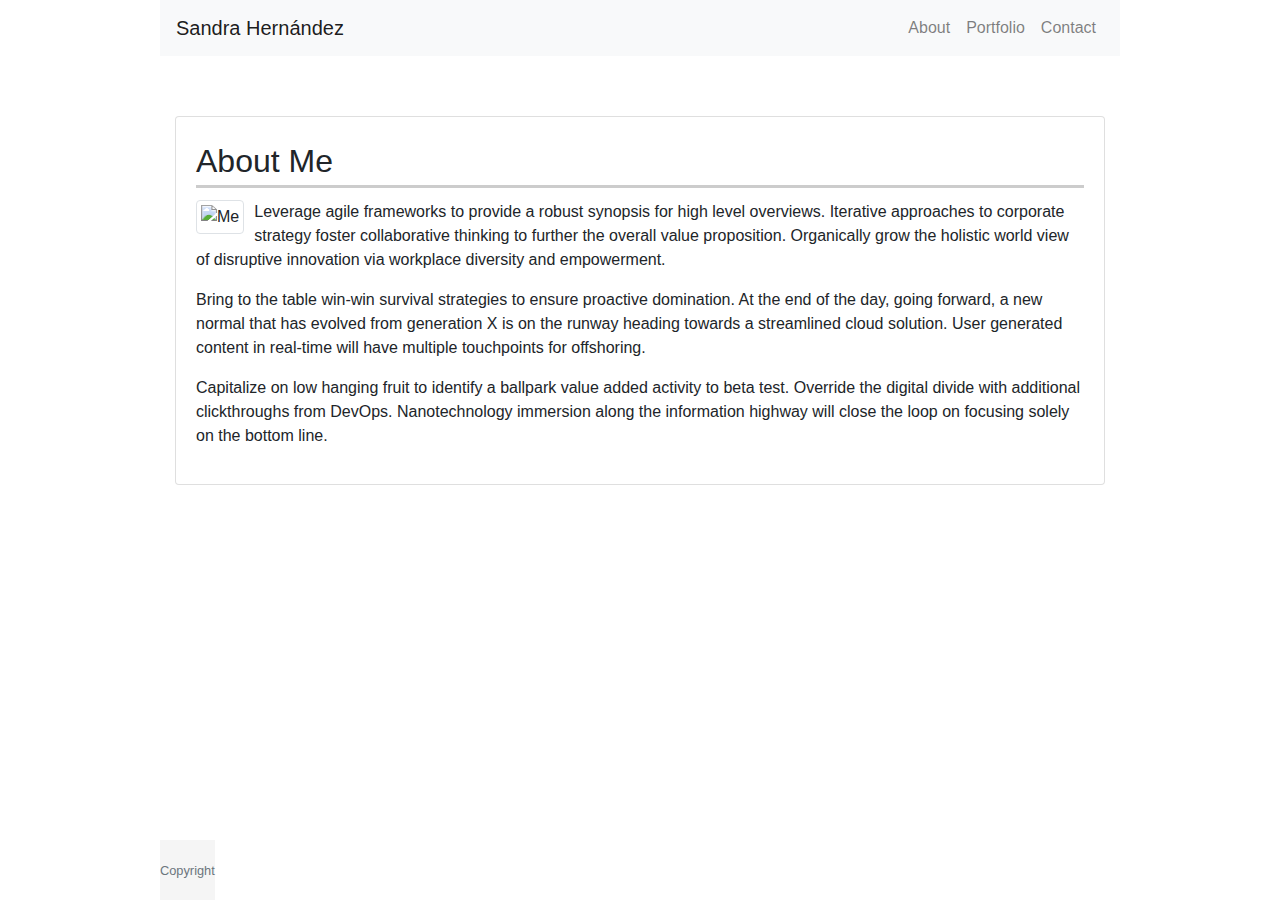
==== index.html @ 83164c4e "added bootstrap components" ====
<!DOCTYPE html>
<html lang="en">
<head>
    <meta charset="UTF-8">
    <meta name="viewport" content="width=device-width, initial-scale=1.0">
    <meta http-equiv="X-UA-Compatible" content="ie=edge">
    <!-- Reset MeyerWeb -->
    <link rel="stylesheet" href="https://meyerweb.com/eric/tools/css/reset/reset.css">
    <!-- Bootstrap CSS -->
    <link rel="stylesheet" href="https://stackpath.bootstrapcdn.com/bootstrap/4.3.1/css/bootstrap.min.css" integrity="sha384-ggOyR0iXCbMQv3Xipma34MD+dH/1fQ784/j6cY/iJTQUOhcWr7x9JvoRxT2MZw1T" crossorigin="anonymous">
    <link rel="stylesheet" href="style.css">
    <title>About me | Sandra Hernández</title>
</head>

<body>
    <!-- Header /Navigation bar -->
    <nav class="navbar sticky-top navbar-expand-lg navbar-light bg-light">
        <a class="navbar-brand" href="/index.html">Sandra Hernández</a>
        <button class="navbar-toggler" type="button" data-toggle="collapse"         data-target="#navbarNavAltMarkup" aria-controls="navbarNavAltMarkup" aria-expanded="false" aria-label="Toggle navigation">
            <span class="navbar-toggler-icon"></span>
        </button>
        <div class="collapse navbar-collapse" id="navbarNavAltMarkup">
          <div class="navbar-nav ml-auto">
                <a class="nav-item nav-link" href="index.html">About<span class="sr-only">(current)</span></a>
                <a class="nav-item nav-link" href="portfolio.html">Portfolio</a>
                <a class="nav-item nav-link" href="contact.html">Contact</a>
          </div>
        </div>
    </nav>
    
    <!-- Main Content About Me -->
    <div class="container">
        <!-- <h2>About me</h2>
        <div class="row">
            <div class="col-12">
                <img id="about-me-thumbnail" class="img-thumbnail" src="http://placehold.it/150x150" alt="Me">
                <p>
                    Leverage agile frameworks to provide a robust synopsis for high level overviews. Iterative approaches to corporate strategy foster collaborative thinking to further the overall value proposition. Organically grow the holistic world view of disruptive innovation via workplace diversity and empowerment.
                </p>

                <p>Bring to the table win-win survival strategies to ensure proactive domination. At the end of the day, going forward, a new normal that has evolved from generation X is on the runway heading towards a streamlined cloud solution. User generated content in real-time will have multiple touchpoints for offshoring.
                </p>

                <p>Capitalize on low hanging fruit to identify a ballpark value added activity to beta test. Override the digital divide with additional clickthroughs from DevOps. Nanotechnology immersion along the information highway will close the loop on focusing solely on the bottom line.
                </p>
        </div> -->

       <!-- Option with card  -->
       <div class="row">
            <div class="col-12">
                <div id="about-me-card" class="card">
                    <div class="card-body">
                        <h2 class="card-title">About Me</h2>
                        <img id="about-me-thumbnail" class="img-thumbnail" src="http://placehold.it/150x150" alt="Me">
                        <p>
                            Leverage agile frameworks to provide a robust synopsis for high level overviews. Iterative approaches to corporate strategy foster collaborative thinking to further the overall value proposition. Organically grow the holistic world view of disruptive innovation via workplace diversity and empowerment.
                        </p>

                        <p>Bring to the table win-win survival strategies to ensure proactive domination. At the end of the day, going forward, a new normal that has evolved from generation X is on the runway heading towards a streamlined cloud solution. User generated content in real-time will have multiple touchpoints for offshoring.
                        </p>

                        <p>Capitalize on low hanging fruit to identify a ballpark value added activity to beta test. Override the digital divide with additional clickthroughs from DevOps. Nanotechnology immersion along the information highway will close the loop on focusing solely on the bottom line.
                        </p>
                    </div>
                </div>
            </div>
        </div>
    </div>

    <!-- Sticky Footer -->

    <footer class="footer">
            <div>
              <span class="text-muted"><small>Copyright</small></span>
            </div>
          </footer>


    <!-- Bootstrap Javascript -->
    <script src="https://code.jquery.com/jquery-3.3.1.slim.min.js" integrity="sha384-q8i/X+965DzO0rT7abK41JStQIAqVgRVzpbzo5smXKp4YfRvH+8abtTE1Pi6jizo" crossorigin="anonymous"></script>
<script src="https://cdnjs.cloudflare.com/ajax/libs/popper.js/1.14.7/umd/popper.min.js" integrity="sha384-UO2eT0CpHqdSJQ6hJty5KVphtPhzWj9WO1clHTMGa3JDZwrnQq4sF86dIHNDz0W1" crossorigin="anonymous"></script>
<script src="https://stackpath.bootstrapcdn.com/bootstrap/4.3.1/js/bootstrap.min.js" integrity="sha384-JjSmVgyd0p3pXB1rRibZUAYoIIy6OrQ6VrjIEaFf/nJGzIxFDsf4x0xIM+B07jRM" crossorigin="anonymous"></script>
</body>
</html>
---- style.css ----
body {
    width: 960px;
    margin: 0 auto;
}
.container {
    width: 100%px;
    padding-top: 60px;
    padding-bottom: 60px;
}

#about-me-thumbnail {
    float: left;
    margin: 0 10px 0 0;
}

/* #about-me-card {
    padding-top: 60px;
} */

.card-title {
    border-bottom: 3px #cccccc solid;
    line-height:150%;
}

html {
    position: relative;
    min-height: 100%;
  }
  body {
    margin-bottom: 60px; /* Margin bottom by footer height */
  }
  .footer {
    position: absolute;
    bottom: 0;
    height: 60px; /* Set the fixed height of the footer here */
    line-height: 60px; /* Vertically center the text there */
    background-color: #f5f5f5;
  }
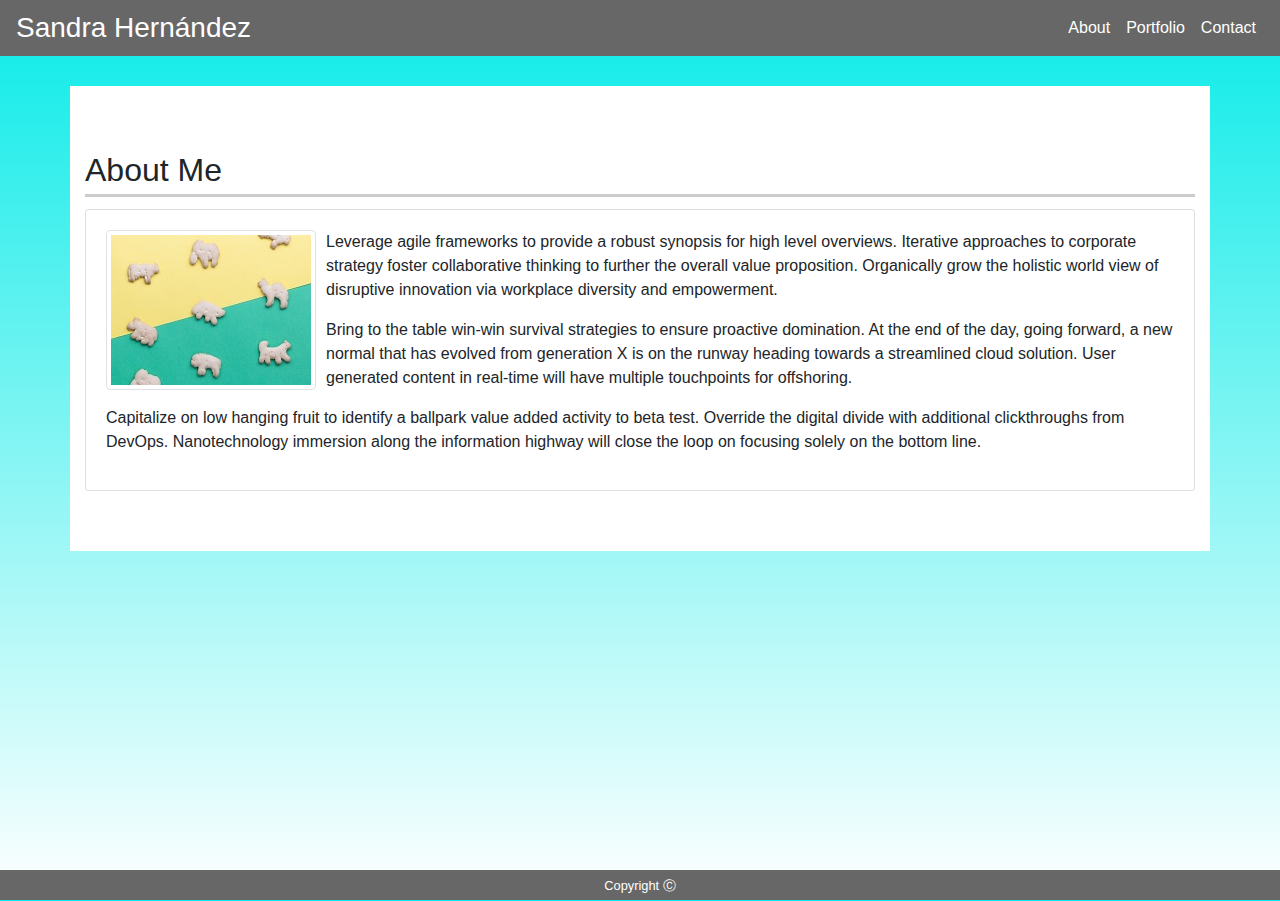
==== commit 6e3f62b2: "adapted styles" ====
--- a/index.html
+++ b/index.html
@@ -9,11 +9,12 @@
     <!-- Bootstrap CSS -->
     <link rel="stylesheet" href="https://stackpath.bootstrapcdn.com/bootstrap/4.3.1/css/bootstrap.min.css" integrity="sha384-ggOyR0iXCbMQv3Xipma34MD+dH/1fQ784/j6cY/iJTQUOhcWr7x9JvoRxT2MZw1T" crossorigin="anonymous">
     <link rel="stylesheet" href="style.css">
-    <title>About me | Sandra Hernández</title>
+    <title>About me | Sandra Hernández</title>  
 </head>
 
 <body>
     <!-- Header /Navigation bar -->
+    <div class="header">
     <nav class="navbar sticky-top navbar-expand-lg navbar-light bg-light">
         <a class="navbar-brand" href="/index.html">Sandra Hernández</a>
         <button class="navbar-toggler" type="button" data-toggle="collapse"         data-target="#navbarNavAltMarkup" aria-controls="navbarNavAltMarkup" aria-expanded="false" aria-label="Toggle navigation">
@@ -27,31 +28,18 @@
           </div>
         </div>
     </nav>
+    </div>    
     
     <!-- Main Content About Me -->
     <div class="container">
-        <!-- <h2>About me</h2>
-        <div class="row">
-            <div class="col-12">
-                <img id="about-me-thumbnail" class="img-thumbnail" src="http://placehold.it/150x150" alt="Me">
-                <p>
-                    Leverage agile frameworks to provide a robust synopsis for high level overviews. Iterative approaches to corporate strategy foster collaborative thinking to further the overall value proposition. Organically grow the holistic world view of disruptive innovation via workplace diversity and empowerment.
-                </p>
-
-                <p>Bring to the table win-win survival strategies to ensure proactive domination. At the end of the day, going forward, a new normal that has evolved from generation X is on the runway heading towards a streamlined cloud solution. User generated content in real-time will have multiple touchpoints for offshoring.
-                </p>
-
-                <p>Capitalize on low hanging fruit to identify a ballpark value added activity to beta test. Override the digital divide with additional clickthroughs from DevOps. Nanotechnology immersion along the information highway will close the loop on focusing solely on the bottom line.
-                </p>
-        </div> -->
-
-       <!-- Option with card  -->
+            <h2 class="card-title">About Me</h2>
+      
        <div class="row">
             <div class="col-12">
                 <div id="about-me-card" class="card">
                     <div class="card-body">
-                        <h2 class="card-title">About Me</h2>
-                        <img id="about-me-thumbnail" class="img-thumbnail" src="http://placehold.it/150x150" alt="Me">
+                       
+                        <img id="about-me-thumbnail" class="img-thumbnail" src="images/about-me-thumb.jpg" alt="Me">
                         <p>
                             Leverage agile frameworks to provide a robust synopsis for high level overviews. Iterative approaches to corporate strategy foster collaborative thinking to further the overall value proposition. Organically grow the holistic world view of disruptive innovation via workplace diversity and empowerment.
                         </p>
@@ -70,8 +58,8 @@
     <!-- Sticky Footer -->
 
     <footer class="footer">
-            <div>
-              <span class="text-muted"><small>Copyright</small></span>
+            <div class="footer-text">
+             <small>Copyright	&#9400;</small>
             </div>
           </footer>
 
--- a/style.css
+++ b/style.css
@@ -1,11 +1,37 @@
 body {
-    width: 960px;
     margin: 0 auto;
+    background: linear-gradient(0deg, #ffffff 0%, #09ebe8 100%);
 }
+
+.navbar {
+    background-color: #676767 !important;
+    color: #ffffff !important;
+}
+
+.navbar-brand {
+    background-color: #676767;
+    color: #ffffff !important;
+    height: 30px;
+    line-height: 30px;
+    font-size: 28px;
+    margin: 0 0;
+    padding: 0 0;
+}
+
+.nav-item {
+    color: #ffffff !important;
+}
+  
+.custom-toggler.navbar-toggler {
+    border-color: #ffffff !important;
+}
+
 .container {
     width: 100%px;
     padding-top: 60px;
     padding-bottom: 60px;
+    background-color: #ffffff;
+    margin-top: 30px;
 }
 
 #about-me-thumbnail {
@@ -22,6 +48,16 @@
     line-height:150%;
 }
 
+.form {
+   margin: auto auto;
+   padding: 20px 20px;
+}
+
+.form-group {
+    margin: auto auto;
+    padding-top: 10px;
+}
+
 html {
     position: relative;
     min-height: 100%;
@@ -32,8 +68,40 @@
   .footer {
     position: absolute;
     bottom: 0;
-    height: 60px; /* Set the fixed height of the footer here */
-    line-height: 60px; /* Vertically center the text there */
-    background-color: #f5f5f5;
+    height: 30px; /* Set the fixed height of the footer here */
+    line-height: 30px; /* Vertically center the text there */
+    width: 100%;
+    background-color: #676767 !important;
+    color: #ffffff !important;
   }
-  +
+  footer {
+      text-align: center;
+  }
+   
+  .form-group {
+    width: 100%;
+    margin: 20px auto 10px auto;
+  }
+
+  .submit-button {
+      width: 100px;
+      margin: auto auto;
+      padding: 10px 10px;
+  }
+
+  .portfolio-buttons {
+      margin: auto auto;
+      text-align: center;
+  }
+
+  .card-img {
+      padding: 20px;
+  }
+
+  .portfolio {
+      width: 100%;
+      margin: 20px auto 10px auto;
+      padding: 20px ;
+  }
+
